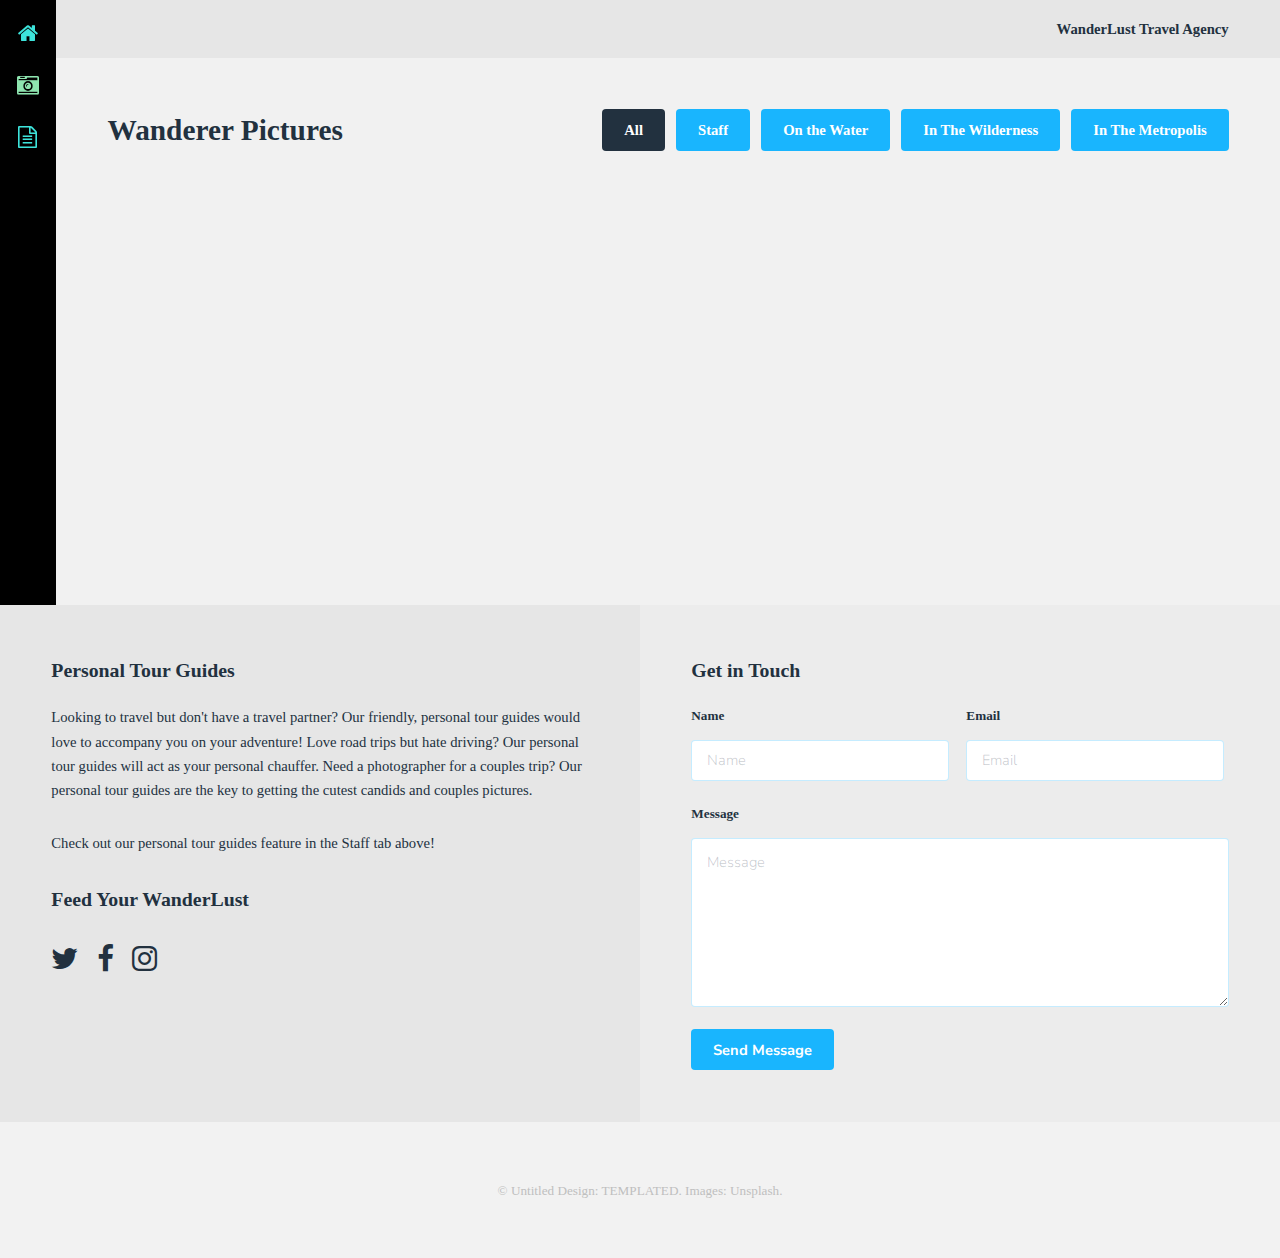
==== gallery.html @ 322f4b04 "Add files via upload" ====
<!DOCTYPE HTML>

<html>
	<head>
		<title>Gallery</title>
		<meta charset="utf-8" />
		<meta name="viewport" content="width=device-width, initial-scale=1" />
		<link rel="stylesheet" href="assets/css/main.css" />
	</head>
	<body>
		<div class="page-wrap">

			<!-- Nav -->
				<nav id="nav">
					<ul>
						<li><a href="index.html"><span class="icon fa-home"></span></a></li>
						<li><a href="gallery.html" class="active"><span class="icon fa-camera-retro"></span></a></li>
						<li><a href="generic.html"><span class="icon fa-file-text-o"></span></a></li>
					</ul>
				</nav>

			<!-- Main -->
				<section id="main">

					<!-- Header -->
						<header id="header">
							<div>WanderLust Travel Agency </div>
						</header>

					<!-- Gallery -->
						<section id="galleries">

							<!-- Photo Galleries -->
								<div class="gallery">

									<!-- Filters -->
										<header>
											<h1>Wanderer Pictures</h1>
											<ul class="tabs">
												
								
												<li><a href="#" data-tag="all" class="button active">All</a></li>
												<li><a href="#" data-tag="staff" class = "button"> Staff </a></li>
												<li><a href="#" data-tag="water" class="button">On the Water</a></li>
												<li><a href="#" data-tag="wild" class="button">In The Wilderness</a></li>
												<li><a href="#" data-tag="city" class="button">In The Metropolis</a></li>
												
											
											</ul>
										</header>

										<div class="content">
											<div class = "row">


												<div class="media all staff column">
													<a href="images/fulls/01.jpg"><img src="images/thumbs/01.jpg" alt="" title="Collin White, a personal tour guide" /></a>
												</div>
												<div class="media all city column">
													<a href="images/fulls/05.jpg"><img src="images/thumbs/05.jpg" alt="" title="Red Temple, Southeast Asia" /></a>
												</div>
												<div class="media all staff column">
													<a href="images/fulls/09.jpg"><img src="images/thumbs/09.jpg" alt="" title="Lawrence Grier, a personal tour guide" /></a>
												</div>
												<div class="media all column">
													<a href="images/fulls/02.jpg"><img src="images/thumbs/02.jpg" alt="" title="Selene, a WanderLust customer. PC: Sebastian Banks" /></a>
												</div>
												<div class="media all city column">
													<a href="images/fulls/06.jpg"><img src="images/thumbs/06.jpg" alt="" title="Tyler, a WanderLust customer. PC: Layla Fairfield" /></a>
												</div>
												<div class="media all staff column">
													<a href="images/fulls/10.jpg"><img src="images/thumbs/10.jpg" alt="" title="Rebecca Price, a personal tour guide" /></a>
												</div>
												<div class="media all staff column">
													<a href="images/fulls/03.jpg"><img src="images/thumbs/03.jpg" alt="" title="Sebastian Banks, a personal tour guide" /></a>
												</div>
												<div class="media all wild column">
													<a href="images/fulls/07.jpg"><img src="images/thumbs/07.jpg" alt="" title="Machu Pichu, Peru" /></a>
												</div>
												<div class="media all staff column">
													<a href="images/fulls/11.jpg"><img src="images/thumbs/11.jpg" alt="" title="Layla Fairfield, a personal tour guide" /></a>
												</div>
												<div class="media all staff column">
													<a href="images/fulls/04.jpg"><img src="images/thumbs/04.jpg" alt="" title="West Langston, a personal tour guide" /></a>
												</div>
												<div class="media all water column">
													<a href="images/fulls/55.jpg"><img src="images/thumbs/55.jpg" alt="" title="Ruby Beach, WA" /></a>
												</div>
										


											
												<div class="media all city column" >
													<a href="images/fulls/08.jpg"><img src="images/thumbs/08.jpg" alt="" title="Langley Church, Paris" /></a>
												</div>
												<div class="media all staff">
													<a href="images/fulls/12.jpg"><img src="images/thumbs/12.jpg" alt="" title="Alice Lin, a personal tour guide" /></a>
												</div>
												<div class="media all staff column">
													<a href="images/fulls/13.jpg"><img src="images/thumbs/13.jpg" alt="" title="Lynn Anderson, a personal tour guide" /></a>
												</div>
												<div class="media all wild">
													<a href="images/fulls/14.jpg"><img src="images/thumbs/14.jpg" alt="" title="Camping at Orlisso Beach" /></a>
												</div>
												<div class="media all wild column">
													<a href="images/fulls/15.jpg"><img src="images/thumbs/15.jpg" alt="" title="Camping under the stars at Selka Beach" /></a>
												</div>
												<div class="media all wild">
													<a href="images/fulls/16.jpg"><img src="images/thumbs/16.jpg" alt="" title="WanderLust travelers at Fort Farley" /></a>
												</div>
												<div class="media all wild">
														<a href="images/fulls/17.jpg"><img src="images/thumbs/17.jpg" alt="" title="Camping at Stevens Park" /></a>
												</div>
												<div class="media all wild">
														<a href="images/fulls/18.jpg"><img src="images/thumbs/18.jpg" alt="" title="WanderLust customer on Mt. Baker, PC: Sebastian Banks" /></a>
												</div>
												<div class="media all wild">
														<a href="images/fulls/19.jpg"><img src="images/thumbs/19.jpg" alt="" title="WanderLust customer hiking at Lawrence Park, PC: Lynn Anderson" /></a>
												</div>
												<div class="media all wild">
														<a href="images/fulls/20.jpg"><img src="images/thumbs/20.jpg" alt="" title="Elliot, WanderLust customer hiking at Pichu Point, PC: Collin White" /></a>
												</div>
										


					 
												<div class="media all wild">
														<a href="images/fulls/21.jpg"><img src="images/thumbs/21.jpg" alt="" title="Arleto Park, Colorado" /></a>
												</div>
												<div class="media all wild">
														<a href="images/fulls/22.jpg"><img src="images/thumbs/22.jpg" alt="" title="Collette, WanderLust customer at Mt Pelett, PC: Lawrence Grier" /></a>
												</div>
												<div class="media all wild">
														<a href="images/fulls/23.jpg"><img src="images/thumbs/23.jpg" alt="" title="WanderLust customer at Eagle Point, PC: Rebecca Price" /></a>
												</div>
												<div class="media all wild">
														<a href="images/fulls/24.jpg"><img src="images/thumbs/24.jpg" alt="" title="Caden, WanderLust customer, at Eugeo Lake, PC: Alice Lin" /></a>
												</div>
												<div class="media all wild column">
														<a href="images/fulls/25.jpg"><img src="images/thumbs/25.jpg" alt="" title="The Bensons, WanderLust couple, at Liston Pt, PC: Alice Lin" /></a>
												</div>
												<div class="media all wild">
														<a href="images/fulls/26.jpg"><img src="images/thumbs/26.jpg" alt="" title="Parrington Park" /></a>
												</div>
												<div class="media all wild">
														<a href="images/fulls/27.jpg"><img src="images/thumbs/27.jpg" alt="" title="The Carys, WanderLust couple, at Poco Point, PC: Lynn Anderson" /></a>
												</div>
												<div class="media all wild column">
														<a href="images/fulls/28.jpg"><img src="images/thumbs/28.jpg" alt="" title="The Peraltas, WanderLust couple, at Eagle Rock, PC: West Langston" /></a>
												</div>
												<div class="media all wild">
														<a href="images/fulls/29.jpg"><img src="images/thumbs/29.jpg" alt="" title="The Branches, WanderLust couple, summitting Mt. Selma, PC: West Langston" /></a>
												</div>
												<div class="media all water">
														<a href="images/fulls/30.jpg"><img src="images/thumbs/30.jpg" alt="" title="Varys Lake" /></a>
												</div>
											


										
												<div class="media all water column">
														<a href="images/fulls/31.jpg"><img src="images/thumbs/31.jpg" alt="" title="WanderLust customer, at Brier Lake, PC: Lawrence Grier" /></a>
												</div>
												<div class="media all water">
														<a href="images/fulls/32.jpg"><img src="images/thumbs/32.jpg" alt="" title="Nolan, WanderLust customer, at Klaris River, PC: Alice Lin" /></a>
												</div>
												<div class="media all water">
														<a href="images/fulls/33.jpg"><img src="images/thumbs/33.jpg" alt="" title="Kapitan Falls" /></a>
												</div>
												<div class="media all water">
														<a href="images/fulls/34.jpg"><img src="images/thumbs/34.jpg" alt="" title="WanderLust customer kayaking on Lake Gillis, PC: Rebecca Price" /></a>
												</div>
												<div class="media all water">
														<a href="images/fulls/35.jpg"><img src="images/thumbs/35.jpg" alt="" title="WanderLust family kayaking on Aincrad Lake, PC: Lawrence Grier" /></a>
												</div>
												<div class="media all water">
														<a href="images/fulls/36.jpg"><img src="images/thumbs/36.jpg" alt="" title="The Boikos kayaking on Lake Carlton, PC: Collin White" /></a>
												</div>
												<div class="media all water">
														<a href="images/fulls/39.jpg"><img src="images/thumbs/39.jpg" alt="" title="Lake Valoria" /></a>
												</div>
												<div class="media all water wild">
														<a href="images/fulls/40.jpg"><img src="images/thumbs/40.jpg" alt="" title="Olympus Forest" /></a>
												</div>
												<div class="media all water wild">
														<a href="images/fulls/41.jpg"><img src="images/thumbs/41.jpg" alt="" title="Plinto Lake" /></a>
												</div>
												<div class="media all wild">
														<a href="images/fulls/42.jpg"><img src="images/thumbs/42.jpg" alt="" title="Arliss Mountain Range" /></a>
												</div>
												<div class="media all wild">
														<a href="images/fulls/43.jpg"><img src="images/thumbs/43.jpg" alt="" title="Jupiter Park" /></a>
												</div>
										

												
										
												<div class="media all city">
														<a href="images/fulls/44.jfif"><img src="images/thumbs/44.jfif" alt="" title="Chicago Bean" /></a>
												</div>
												<div class="media all city">
														<a href="images/fulls/45.jpg"><img src="images/thumbs/45.jpg" alt="" title="Monto, Wisconsin" /></a>
												</div>
												<div class="media all city">
														<a href="images/fulls/47.jpg"><img src="images/thumbs/47.jpg" alt="" title="Space Needle, Seattle" /></a>
												</div>
												<div class="media all city">
														<a href="images/fulls/48.jpg"><img src="images/thumbs/48.jpg" alt="" title="Tom's Bistro" /></a>
												</div>
												<div class="media all city">
														<a href="images/fulls/49.jpg"><img src="images/thumbs/49.jpg" alt="" title="Bliss Bleu Ristorante" /></a>
												</div>
												<div class="media all city">
														<a href="images/fulls/50.jpg"><img src="images/thumbs/50.jpg" alt="" title="Club Deja" /></a>
												</div>
												<div class="media all city">
														<a href="images/fulls/46.jpg"><img src="images/thumbs/46.jpg" alt="" title="WuHan" /></a>
												</div>
												<div class="media all city">
														<a href="images/fulls/51.jpg"><img src="images/thumbs/51.jpg" alt="" title="EDC, Las Vegas" /></a>
												</div>
												<div class="media all city">
														<a href="images/fulls/52.jpg"><img src="images/thumbs/52.jpg" alt="" title="Paradiso, WA" /></a>
												</div>
												<div class="media all city">
														<a href="images/fulls/54.jpg"><img src="images/thumbs/54.jpg" alt="" title="Paradiso" /></a>
												</div>
												<div class="media all city">
														<a href="images/fulls/53.jpg"><img src="images/thumbs/53.jpg" alt="" title="Paradiso" /></a>
												</div>
												
									
											</div>
										</div>

										</div>
								</div>
						</section>

					<!-- Contact -->
						<section id="contact">
							<!-- Social -->
								<div class="social columnx">
									<h3>Personal Tour Guides</h3>
									<p>Looking to travel but don't have a travel partner? Our friendly, personal tour guides would love to accompany you on your adventure! Love road trips but hate driving? Our personal tour guides will act as your personal chauffer. Need a photographer for a couples trip? Our personal tour guides are the key to getting the cutest candids and couples pictures.  </p>
									<p>Check out our personal tour guides feature in the Staff tab above!</p>
									<h3>Feed Your WanderLust</h3>
									<ul class="icons">
										<li><a href="#" class="icon fa-twitter"><span class="label">Twitter</span></a></li>
										<li><a href="#" class="icon fa-facebook"><span class="label">Facebook</span></a></li>
										<li><a href="#" class="icon fa-instagram"><span class="label">Instagram</span></a></li>
									</ul>
								</div>

							<!-- Form -->
								<div class="columnx">
									<h3>Get in Touch</h3>
									<form action="#" method="post">
										<div class="field half first">
											<label for="name">Name</label>
											<input name="name" id="name" type="text" placeholder="Name">
										</div>
										<div class="field half">
											<label for="email">Email</label>
											<input name="email" id="email" type="email" placeholder="Email">
										</div>
										<div class="field">
											<label for="message">Message</label>
											<textarea name="message" id="message" rows="6" placeholder="Message"></textarea>
										</div>
										<ul class="actions">
											<li><input value="Send Message" class="button" type="submit"></li>
										</ul>
									</form>
								</div>

						</section>

					<!-- Footer -->
						<footer id="footer">
							<div class="copyright">
								&copy; Untitled Design: <a href="https://templated.co/">TEMPLATED</a>. Images: <a href="https://unsplash.com/">Unsplash</a>.
							</div>
						</footer>
				</section>
		</div>

		<!-- Scripts -->
			<script src="assets/js/jquery.min.js"></script>
			<script src="assets/js/jquery.poptrox.min.js"></script>
			<script src="assets/js/jquery.scrolly.min.js"></script>
			<script src="assets/js/skel.min.js"></script>
			<script src="assets/js/util.js"></script>
			<script src="assets/js/main.js"></script>

	</body>
</html>
---- assets/css/main.css ----
@import url(font-awesome.min.css);
@import url("https://fonts.googleapis.com/css?family=Nunito+Sans:300,400,600");

/*
	Snapshot by TEMPLATED
	templated.co @templatedco
	Released for free under the Creative Commons Attribution 3.0 license (templated.co/license)
*/

/* Reset */

.wander {
	font-family: initial;
	font-style:oblique;
	color:rgb(114, 211, 218);
}
.lust {
	font-family:initial;
	font-style:oblique;
	color: rgb(245, 179, 231);
}

	html, body, div, span, applet, object, iframe, h1, h2, h3, h5, h6, p, blockquote, pre, a, abbr, acronym, address, big, cite, code, del, dfn, em, img, ins, kbd, q, s, samp, small, strike, strong, sub, sup, tt, var, b, u, i, center, dl, dt, dd, ol, ul, li, fieldset, form, label, legend, table, caption, tbody, tfoot, thead, tr, th, td, article, aside, canvas, details, embed, figure, figcaption, footer, header, hgroup, menu, nav, output, ruby, section, summary, time, mark, audio, video {
		margin: 0;
		padding: 0;
		border: 0;
		font-size: 100%;
		font-family: Cambria;
		vertical-align: baseline;
	}

	article, aside, details, figcaption, figure, footer, header, hgroup, menu, nav, section {
		display: block;
	}

	body {
		line-height: 1;
	}

	ol, ul {
		list-style: none;
	}

	blockquote, q {
		quotes: none;
	}

	blockquote:before, blockquote:after, q:before, q:after {
		content: '';
		content: none;
	}

	table {
		border-collapse: collapse;
		border-spacing: 0;
	}

	body {
		-webkit-text-size-adjust: none;
	}

/* Box Model */

	*, *:before, *:after {
		-moz-box-sizing: border-box;
		-webkit-box-sizing: border-box;
		box-sizing: border-box;
	}

/* Basic */

	@-ms-viewport {
		width: device-width;
	}

	body {
		-ms-overflow-style: scrollbar;
	}

	@media screen and (max-width: 480px) {

		html, body {
			min-width: 320px;
		}

	}

	body {
		background: #fff;
	}

		body.is-loading *, body.is-loading *:before, body.is-loading *:after {
			-moz-animation: none !important;
			-webkit-animation: none !important;
			-ms-animation: none !important;
			animation: none !important;
			-moz-transition: none !important;
			-webkit-transition: none !important;
			-ms-transition: none !important;
			transition: none !important;
		}

/* Type */

	body {
		background-color: #fff;
		color: #22313F;
	}

	body, input, select, textarea {
		font-family: "Nunito Sans", Arial, Helvetica, sans-serif;
		font-size: 13pt;
		font-weight: 300;
		line-height: 1.65;
	}

		@media screen and (max-width: 1680px) {

			body, input, select, textarea {
				font-size: 11pt;
			}

		}

		@media screen and (max-width: 1280px) {

			body, input, select, textarea {
				font-size: 11pt;
			}

		}

		@media screen and (max-width: 980px) {

			body, input, select, textarea {
				font-size: 11pt;
			}

		}

		@media screen and (max-width: 736px) {

			body, input, select, textarea {
				font-size: 12pt;
			}

		}

		@media screen and (max-width: 480px) {

			body, input, select, textarea {
				font-size: 12pt;
			}

		}

	a {
		text-decoration: underline;
		color: #19B5FE;
	}

		a:hover {
			text-decoration: none;
			color: #019be3;
		}

	strong, b {
		font-weight: 700;
	}

	em, i {
		font-style: italic;
	}

	p {
		margin: 0 0 2em 0;
	}

	h1, h2, h3, h5, h6 {
		font-weight: 700;
		line-height: 1.5;
		margin: 0 0 1em 0;
	}

		h1 a, h2 a, h3 a, a, h5 a, h6 a {
			color: inherit;
			text-decoration: none;
		}

	h1 {
		font-size: 2em;
	}

		@media screen and (max-width: 480px) {

			h1 {
				font-size: 1.5em;
			}

		}

	h2 {
		font-size: 1.75em;
	}

		@media screen and (max-width: 480px) {

			h2 {
				font-size: 1.4em;
			}

		}

	h3 {
		font-size: 1.35em;
	}

	h4 {
		font-size: 1.7em;
		font-family: initial;
		color: pink;
		font-style: italic;
	}

	h5 {
		font-size: 0.9em;
	}

	h6 {
		font-size: 0.7em;
	}

	sub {
		font-size: 0.8em;
		position: relative;
		top: 0.5em;
	}

	sup {
		font-size: 0.8em;
		position: relative;
		top: -0.5em;
	}

	blockquote {
		border-left: solid 4px;
		font-style: italic;
		margin: 0 0 2em 0;
		padding: 0.5em 0 0.5em 2em;
	}

	code {
		border-radius: 4px;
		border: solid 1px;
		font-family: "Courier New", monospace;
		font-size: 0.9em;
		margin: 0 0.25em;
		padding: 0.25em 0.65em;
	}

	pre {
		-webkit-overflow-scrolling: touch;
		font-family: "Courier New", monospace;
		font-size: 0.9em;
		margin: 0 0 2em 0;
	}

		pre code {
			display: block;
			line-height: 1.75;
			padding: 1em 1.5em;
			overflow-x: auto;
		}

	hr {
		border: 0;
		border-bottom: solid 1px;
		margin: 2em 0;
	}

		hr.major {
			margin: 3em 0;
		}

	.align-left {
		text-align: left;
	}

	.align-center {
		text-align: center;
	}

	.align-right {
		text-align: right;
	}

/* Box */

	.box {
		border-radius: 4px;
		border: solid 1px rgba(144, 144, 144, 0.25);
		margin-bottom: 2em;
		padding: 1.5em;
	}

		.box > :last-child,
		.box > :last-child > :last-child,
		.box > :last-child > :last-child > :last-child {
			margin-bottom: 0;
		}

		.box.alt {
			border: 0;
			border-radius: 0;
			padding: 0;
		}

/* Button */

	input[type="submit"],
	input[type="reset"],
	input[type="button"],
	button,
	.button {
		-moz-appearance: none;
		-webkit-appearance: none;
		-ms-appearance: none;
		appearance: none;
		-moz-transition: background-color 0.2s ease-in-out, color 0.2s ease-in-out;
		-webkit-transition: background-color 0.2s ease-in-out, color 0.2s ease-in-out;
		-ms-transition: background-color 0.2s ease-in-out, color 0.2s ease-in-out;
		transition: background-color 0.2s ease-in-out, color 0.2s ease-in-out;
		background: #19B5FE;
		color: #FFF;
		border-radius: 4px;
		border: 0;
		cursor: pointer;
		display: inline-block;
		font-weight: 700;
		height: 2.85em;
		line-height: 2.95em;
		padding: 0 1.5em;
		text-align: center;
		text-decoration: none;
		white-space: nowrap;
	}

		input[type="submit"].active,
		input[type="reset"].active,
		input[type="button"].active,
		button.active,
		.button.active {
			color: #FFF;
			background: #22313F;
		}

			input[type="submit"].active:hover,
			input[type="reset"].active:hover,
			input[type="button"].active:hover,
			button.active:hover,
			.button.active:hover {
				color: #FFF;
				background: #22313F;
			}

		input[type="submit"]:hover,
		input[type="reset"]:hover,
		input[type="button"]:hover,
		button:hover,
		.button:hover {
			color: #FFF;
			background: #019be3;
		}

		input[type="submit"].alt,
		input[type="reset"].alt,
		input[type="button"].alt,
		button.alt,
		.button.alt {
			background: none;
			box-shadow: 0 0 0 2px rgba(144, 144, 144, 0.25);
		}

			input[type="submit"].alt:hover,
			input[type="reset"].alt:hover,
			input[type="button"].alt:hover,
			button.alt:hover,
			.button.alt:hover {
				background: rgba(144, 144, 144, 0.075);
				box-shadow: 0 0 0 2px rgba(144, 144, 144, 0.25);
			}

		input[type="submit"].icon,
		input[type="reset"].icon,
		input[type="button"].icon,
		button.icon,
		.button.icon {
			padding-left: 1.35em;
		}

			input[type="submit"].icon:before,
			input[type="reset"].icon:before,
			input[type="button"].icon:before,
			button.icon:before,
			.button.icon:before {
				margin-right: 0.5em;
			}

		input[type="submit"].fit,
		input[type="reset"].fit,
		input[type="button"].fit,
		button.fit,
		.button.fit {
			display: block;
			margin: 0 0 1em 0;
			width: 100%;
		}

		input[type="submit"].small,
		input[type="reset"].small,
		input[type="button"].small,
		button.small,
		.button.small {
			font-size: 0.8em;
		}

		input[type="submit"].big,
		input[type="reset"].big,
		input[type="button"].big,
		button.big,
		.button.big {
			font-size: 1.35em;
			padding: 0 2em;
		}

		input[type="submit"].disabled, input[type="submit"]:disabled,
		input[type="reset"].disabled,
		input[type="reset"]:disabled,
		input[type="button"].disabled,
		input[type="button"]:disabled,
		button.disabled,
		button:disabled,
		.button.disabled,
		.button:disabled {
			-moz-pointer-events: none;
			-webkit-pointer-events: none;
			-ms-pointer-events: none;
			pointer-events: none;
			opacity: 0.25;
		}

		@media screen and (max-width: 480px) {

			input[type="submit"],
			input[type="reset"],
			input[type="button"],
			button,
			.button {
				padding: 0;
			}

		}

/* Contact */

	#contact {
		display: -ms-flexbox;
		-ms-flex-pack: justify;
		display: -moz-flex;
		display: -webkit-flex;
		display: -ms-flex;
		display: flex;
		-moz-flex-wrap: wrap;
		-webkit-flex-wrap: wrap;
		-ms-flex-wrap: wrap;
		flex-wrap: wrap;
		-moz-justify-content: space-between;
		-webkit-justify-content: space-between;
		-ms-justify-content: space-between;
		justify-content: space-between;
		background: #ececec;
	}

		#contact form {
			margin: 0;
		}

		#contact .icons {
			margin-bottom: 1em;
		}

		#contact .columnx {
			padding: 3.5em 0 1.5em 0;
			padding-left: 3.5em;
			padding-right: 3.5em;
			width: 50%;
		}

			#contact .columnx.social {
				background: #e6e6e6;
			}

			@media screen and (max-width: 980px) {

				#contact .columnx {
					padding: 2em 0 0.1em 0;
					padding-left: 2em;
					padding-right: 2em;
				}

			}

			@media screen and (max-width: 736px) {

				#contact .columnx {
					width: 100%;
				}

			}

			@media screen and (max-width: 480px) {

				#contact .columnx {
					padding: 1em 0 0.1em 0;
					padding-left: 1em;
					padding-right: 1em;
				}

			}

/* Form */

	form {
		margin: 0 0 2em 0;
	}

		form .field {
			margin-bottom: 1.5em;
		}

			form .field.half {
				display: inline-block;
				width: 48%;
			}

				form .field.half.first {
					margin-right: 2.5%;
				}

		@media screen and (max-width: 980px) {

			form .field.half {
				display: block;
				width: 100%;
			}

				form .field.half.first {
					margin-right: 0;
				}

		}

	label {
		display: block;
		font-size: 0.9em;
		font-weight: 700;
		margin: 0 0 1em 0;
	}

	input[type="text"],
	input[type="password"],
	input[type="email"],
	select,
	textarea {
		-moz-appearance: none;
		-webkit-appearance: none;
		-ms-appearance: none;
		appearance: none;
		border-radius: 4px;
		border: solid 1px rgba(25, 181, 254, 0.25);
		color: inherit;
		display: block;
		outline: 0;
		padding: 0 1em;
		text-decoration: none;
		width: 100%;
	}

		input[type="text"]:invalid,
		input[type="password"]:invalid,
		input[type="email"]:invalid,
		select:invalid,
		textarea:invalid {
			box-shadow: none;
		}

		input[type="text"]:active, input[type="text"]:focus,
		input[type="password"]:active,
		input[type="password"]:focus,
		input[type="email"]:active,
		input[type="email"]:focus,
		select:active,
		select:focus,
		textarea:active,
		textarea:focus {
			border: solid 1px #19B5FE;
		}

	.select-wrapper {
		text-decoration: none;
		display: block;
		position: relative;
	}

		.select-wrapper:before {
			-moz-osx-font-smoothing: grayscale;
			-webkit-font-smoothing: antialiased;
			font-family: FontAwesome;
			font-style: normal;
			font-weight: normal;
			text-transform: none !important;
		}

		.select-wrapper:before {
			content: '\f078';
			display: block;
			height: 2.75em;
			line-height: 2.75em;
			pointer-events: none;
			position: absolute;
			right: 0;
			text-align: center;
			top: 0;
			width: 2.75em;
		}

		.select-wrapper select::-ms-expand {
			display: none;
		}

	input[type="text"],
	input[type="password"],
	input[type="email"],
	select {
		height: 2.75em;
	}

	textarea {
		padding: 0.75em 1em;
	}

	input[type="checkbox"],
	input[type="radio"] {
		-moz-appearance: none;
		-webkit-appearance: none;
		-ms-appearance: none;
		appearance: none;
		display: block;
		float: left;
		margin-right: -2em;
		opacity: 0;
		width: 1em;
		z-index: -1;
	}

		input[type="checkbox"] + label,
		input[type="radio"] + label {
			text-decoration: none;
			cursor: pointer;
			display: inline-block;
			font-size: 1em;
			font-weight: 300;
			padding-left: 2.4em;
			padding-right: 0.75em;
			position: relative;
		}

			input[type="checkbox"] + label:before,
			input[type="radio"] + label:before {
				-moz-osx-font-smoothing: grayscale;
				-webkit-font-smoothing: antialiased;
				font-family: FontAwesome;
				font-style: normal;
				font-weight: normal;
				text-transform: none !important;
			}

			input[type="checkbox"] + label:before,
			input[type="radio"] + label:before {
				border-radius: 4px;
				border: solid 1px;
				content: '';
				display: inline-block;
				height: 1.65em;
				left: 0;
				line-height: 1.58125em;
				position: absolute;
				text-align: center;
				top: 0;
				width: 1.65em;
			}

		input[type="checkbox"]:checked + label:before,
		input[type="radio"]:checked + label:before {
			content: '\f00c';
		}

	input[type="checkbox"] + label:before {
		border-radius: 4px;
	}

	input[type="radio"] + label:before {
		border-radius: 100%;
	}

	::-webkit-input-placeholder {
		opacity: 1.0;
		color: rgba(34, 49, 63, 0.25);
	}

	:-moz-placeholder {
		opacity: 1.0;
		color: rgba(34, 49, 63, 0.25);
	}

	::-moz-placeholder {
		opacity: 1.0;
		color: rgba(34, 49, 63, 0.25);
	}

	:-ms-input-placeholder {
		opacity: 1.0;
		color: rgba(34, 49, 63, 0.25);
	}

	.formerize-placeholder {
		opacity: 1.0;
		color: rgba(34, 49, 63, 0.25);
	}

/* Gallery */

	@-moz-keyframes gallery {
		100% {
			opacity: 1;		}
	}

	@-webkit-keyframes gallery {
		100% {
			opacity: 1;		}
	}

	@-ms-keyframes gallery {
		100% {
			opacity: 1;		}
	}

	@keyframes gallery {
		100% {
			opacity: 1;		}
	}

	.gallery {
		padding: 3.5em;
		position: relative;
		overflow: hidden;
		min-height: 37em;
	}

		@media screen and (max-width: 980px) {

			.gallery {
				padding: 2em;
				min-height: 20em;
			}

				.gallery header h2 {
					margin-bottom: 1em;
				}

		}

		@media screen and (max-width: 480px) {

			.gallery {
				padding: 1em;
			}

		}

		.gallery header {
			display: -ms-flexbox;
			-ms-flex-pack: justify;
			display: -moz-flex;
			display: -webkit-flex;
			display: -ms-flex;
			display: flex;
			-moz-flex-wrap: wrap;
			-webkit-flex-wrap: wrap;
			-ms-flex-wrap: wrap;
			flex-wrap: wrap;
			-moz-justify-content: space-between;
			-webkit-justify-content: space-between;
			-ms-justify-content: space-between;
			justify-content: space-between;
		}

			.gallery header.special {
				-moz-justify-content: center;
				-webkit-justify-content: center;
				-ms-justify-content: center;
				justify-content: center;
			}

			@media screen and (max-width: 736px) {

				.gallery header {
					display: block;
				}

			}

			@media screen and (max-width: 480px) {

				.gallery header h2 {
					margin-bottom: .5em;
				}

			}

		.gallery footer {
			text-align: center;
			margin-top: 4em;
		}

		.gallery .content {
			display: -ms-flexbox;
			display: -moz-flex;
			display: -webkit-flex;
			display: -ms-flex;
			display: flex;
			-moz-flex-wrap: wrap;
			-webkit-flex-wrap: wrap;
			-ms-flex-wrap: wrap;
			flex-wrap: wrap;
			-moz-justify-content: -moz-flex-start;
			-webkit-justify-content: -webkit-flex-start;
			-ms-justify-content: -ms-flex-start;
			justify-content: flex-start;
		}

			.gallery .content .media {
				-moz-animation: gallery 0.75s ease-out 0.4s forwards;
				-webkit-animation: gallery 0.75s ease-out 0.4s forwards;
				-ms-animation: gallery 0.75s ease-out 0.4s forwards;
				animation: gallery 0.75s ease-out 0.4s forwards;
				margin-bottom: 0;
				overflow: hidden;
				opacity: 0;
				position: relative;
				width: 25%;
			}

				.gallery .content .media a {
					display: block;
				}

				.gallery .content .media img {
					-moz-transition: -moz-transform 0.2s ease-in-out;
					-webkit-transition: -webkit-transform 0.2s ease-in-out;
					-ms-transition: -ms-transform 0.2s ease-in-out;
					transition: transform 0.2s ease-in-out;
					max-width: 100%;
					height: auto;
					vertical-align: middle;
				}

				.gallery .content .media:hover img {
					-moz-transform: scale(1.075);
					-webkit-transform: scale(1.075);
					-ms-transform: scale(1.075);
					transform: scale(1.075);
				}

				@media screen and (max-width: 736px) {

					.gallery .content .media {
						width: 50%;
					}

				}

				@media screen and (max-width: 480px) {

					.gallery .content .media {
						width: 100%;
					}

				}

/* Icon */

	.icon {
		text-decoration: none;
		border-bottom: none;
		position: relative;
	}

		.icon:before {
			-moz-osx-font-smoothing: grayscale;
			-webkit-font-smoothing: antialiased;
			font-family: FontAwesome;
			font-style: normal;
			font-weight: normal;
			text-transform: none !important;
		}

		.icon > .label {
			display: none;
		}

/* Image */

	.image {
		border: 0;
		display: inline-block;
		position: relative;
		width: 100px;
		height:100px;
	}

		.image img {
			display: block;
		}

		.image.left, .image.right {
			max-width: 40%;
		}

			.image.left img, .image.right img {
				width: 100%;
			}

			@media screen and (max-width: 480px) {

				.image.left, .image.right {
					max-width: 100%;
					width: 100%;
				}

			}

		.image.left {
			float: left;
			margin: 0 1.5em 1em 0;
			top: 0.25em;
		}

			@media screen and (max-width: 480px) {

				.image.left {
					float: none;
					margin: 0 0 1em 0;
				}

			}

		.image.right {
			float: right;
			margin: 0 0 1em 1.5em;
			top: 0.25em;
		}

			@media screen and (max-width: 480px) {

				.image.right {
					float: none;
					margin: 0 0 1em 0;
				}

			}

		.image.fit {
			display: block;
			margin: 0 0 2em 0;
			width: 100%;
		}

			.image.fit img {
				width: 100%;
			}

		.image.special {
			border: solid 1px rgba(144, 144, 144, 0.25);
			padding: 1em;
		}

		.image.main {
			display: block;
			margin: 0 0 3em 0;
			width: 100%;
		}

			.image.main img {
				width: 100%;
			}

/* List */

	ol {
		list-style: decimal;
		margin: 0 0 2em 0;
		padding-left: 1.25em;
	}

		ol li {
			padding-left: 0.25em;
		}

	ul {
		list-style: disc;
		margin: 0 0 2em 0;
		padding-left: 1em;
	}

		ul li {
			padding-left: 0.5em;
		}

		ul.alt {
			list-style: none;
			padding-left: 0;
		}

			ul.alt li {
				border-top: solid 1px;
				padding: 0.5em 0;
			}

				ul.alt li:first-child {
					border-top: 0;
					padding-top: 0;
				}

		ul.tabs {
			list-style: none;
			padding-left: 0;
		}

			ul.tabs li {
				display: inline-block;
			}

				ul.tabs li:first-child {
					padding: 0;
				}

				@media screen and (max-width: 736px) {

					ul.tabs li {
						display: block;
						margin: 0 0 .25em 0;
						padding: 0;
					}

						ul.tabs li .button {
							width: 100%;
						}

				}

			@media screen and (max-width: 480px) {

				ul.tabs {
					margin-bottom: 1em;
				}

			}

		ul.icons {
			cursor: default;
			list-style: none;
			padding-left: 0;
		}

			ul.icons li {
				display: inline-block;
				padding: 0 1em 0 0;
			}

				ul.icons li:last-child {
					padding-right: 0;
				}

				ul.icons li .icon:before {
					font-size: 2em;
				}

		ul.actions {
			cursor: default;
			list-style: none;
			padding-left: 0;
		}

			ul.actions li {
				display: inline-block;
				padding: 0 1em 0 0;
				vertical-align: middle;
			}

				ul.actions li:last-child {
					padding-right: 0;
				}

			ul.actions.small li {
				padding: 0 0.5em 0 0;
			}

			ul.actions.vertical li {
				display: block;
				padding: 1em 0 0 0;
			}

				ul.actions.vertical li:first-child {
					padding-top: 0;
				}

				ul.actions.vertical li > * {
					margin-bottom: 0;
				}

			ul.actions.vertical.small li {
				padding: 0.5em 0 0 0;
			}

				ul.actions.vertical.small li:first-child {
					padding-top: 0;
				}

			ul.actions.fit {
				display: table;
				margin-left: -1em;
				padding: 0;
				table-layout: fixed;
				width: calc(100% + 1em);
			}

				ul.actions.fit li {
					display: table-cell;
					padding: 0 0 0 1em;
				}

					ul.actions.fit li > * {
						margin-bottom: 0;
					}

				ul.actions.fit.small {
					margin-left: -0.5em;
					width: calc(100% + 0.5em);
				}

					ul.actions.fit.small li {
						padding: 0 0 0 0.5em;
					}

			@media screen and (max-width: 480px) {

				ul.actions {
					margin: 0 0 2em 0;
				}

					ul.actions li {
						padding: 1em 0 0 0;
						display: block;
						text-align: center;
						width: 100%;
					}

						ul.actions li:first-child {
							padding-top: 0;
						}

						ul.actions li > * {
							width: 100%;
							margin: 0 !important;
						}

							ul.actions li > *.icon:before {
								margin-left: -2em;
							}

					ul.actions.small li {
						padding: 0.5em 0 0 0;
					}

						ul.actions.small li:first-child {
							padding-top: 0;
						}

			}

	dl {
		margin: 0 0 2em 0;
	}

		dl dt {
			display: block;
			font-weight: 700;
			margin: 0 0 1em 0;
		}

		dl dd {
			margin-left: 2em;
		}

/* Section/Article */

	section.special, article.special {
		text-align: center;
	}

	section .inner, article .inner {
		padding: 3.5em 0 1.5em 0;
		padding-left: 3.5em;
		padding-right: 3.5em;
	}

		@media screen and (max-width: 980px) {

			section .inner, article .inner {
				padding: 2em 0 0.1em 0;
				padding-right: 2em;
				padding-left: 2em;
			}

		}

		@media screen and (max-width: 480px) {

			section .inner, article .inner {
				padding: 1em 0 0.1em 0;
				padding-right: 1em;
				padding-left: 1em;
			}

		}

	section .columns, article .columns {
		display: -ms-flexbox;
		display: -moz-flex;
		display: -webkit-flex;
		display: -ms-flex;
		display: flex;
		-moz-flex-wrap: wrap;
		-webkit-flex-wrap: wrap;
		-ms-flex-wrap: wrap;
		flex-wrap: wrap;
		-moz-justify-content: space-between;
		-webkit-justify-content: space-between;
		-ms-justify-content: space-between;
		justify-content: space-between;
	}

		section .columns.double .columnx, article .columns.double .columnx {
			width: 48%;
		}

			@media screen and (max-width: 980px) {

				section .columns.double .columnx, article .columns.double .columnx {
					width: 100%;
				}

			}

	header p {
		position: relative;
		margin: 0 0 1.5em 0;
	}

	header h2 + p {
		font-size: 1.25em;
		margin-top: -1em;
	}

	header h3 + p {
		font-size: 1.1em;
		margin-top: -0.8em;
	}

	header h4 + p,
	header h5 + p,
	header h6 + p {
		font-size: 0.9em;
		margin-top: -0.6em;
	}

/* Table */

	.table-wrapper {
		-webkit-overflow-scrolling: touch;
		overflow-x: auto;
	}

	table {
		margin: 0 0 2em 0;
		width: 100%;
	}

		table tbody tr {
			border: solid 1px;
			border-left: 0;
			border-right: 0;
		}

		table td {
			padding: 0.75em 0.75em;
		}

		table th {
			font-size: 0.9em;
			font-weight: 700;
			padding: 0 0.75em 0.75em 0.75em;
			text-align: left;
		}

		table thead {
			border-bottom: solid 2px;
		}

		table tfoot {
			border-top: solid 2px;
		}

		table.alt {
			border-collapse: separate;
		}

			table.alt tbody tr td {
				border: solid 1px;
				border-left-width: 0;
				border-top-width: 0;
			}

				table.alt tbody tr td:first-child {
					border-left-width: 1px;
				}

			table.alt tbody tr:first-child td {
				border-top-width: 1px;
			}

			table.alt thead {
				border-bottom: 0;
			}

			table.alt tfoot {
				border-top: 0;
			}

/* Wrapper */

	.page-wrap {
		display: -ms-flexbox;
		display: -moz-flex;
		display: -webkit-flex;
		display: -ms-flex;
		display: flex;
		-moz-flex-wrap: nowrap;
		-webkit-flex-wrap: nowrap;
		-ms-flex-wrap: nowrap;
		flex-wrap: nowrap;
		-moz-justify-content: -moz-flex-start;
		-webkit-justify-content: -webkit-flex-start;
		-ms-justify-content: -ms-flex-start;
		justify-content: flex-start;
	}

	.wrapper {
		position: relative;
	}

		.wrapper > .inner {
			margin: 0 auto;
			width: 60em;
		}

		@media screen and (max-width: 1280px) {

			.wrapper > .inner {
				width: 65em;
			}

		}

		@media screen and (max-width: 980px) {

			.wrapper > .inner {
				width: 100%;
			}

		}

/* Header */

	#header {
		font-weight: 700;
	}

/* Menu */

	#nav {
		background: black;
		z-index: 10002;
		position: relative;
		width: 4em;
	}

		#nav ul {
			list-style: none;
			margin: 0;
			padding: 0;
			position: fixed;
			top: 1em;
			left: 0;
		}

			#nav ul li {
				padding: 0;
				width: 3.75em;
				text-align: Center;
				margin-bottom: 1em;
			}

				#nav ul li a {
					color:  rgb(61, 228, 219);
					text-decoration: none;
					font-size: 1.5em;
				}

					#nav ul li a:hover {
						color: rgb(215, 142, 233);
					}

					#nav ul li a.active {
						color: rgba(152, 243, 187, 0.938);
					}

				@media screen and (max-width: 736px) {

					#nav ul li {
						width: 3.4em;
					}

				}

/* Banner */

	body.is-loading #banner > .inner {
		opacity: 0;
		-moz-transform: translateY(1em);
		-webkit-transform: translateY(1em);
		-ms-transform: translateY(1em);
		transform: translateY(1em);
	}

	#banner {
		display: -ms-flexbox;
		-ms-flex-pack: center;
		-ms-flex-align: center;
		padding: 8em 0 6em 0;
		-moz-align-items: center;
		-webkit-align-items: center;
		-ms-align-items: center;
		align-items: center;
		display: -moz-flex;
		display: -webkit-flex;
		display: -ms-flex;
		display: flex;
		-moz-justify-content: center;
		-webkit-justify-content: center;
		-ms-justify-content: center;
		justify-content: center;
		min-height: 75vh;
		height: 75vh;
		position: relative;
		background: #000;
		background-image: url(../../images/banner.jpg);
		background-size: cover;
		background-attachment: fixed;
		background-repeat: no-repeat;
		background-position: center;
		text-align: center;
		color: #FFF;
	}

		#banner:before {
			-moz-transition: opacity 3s ease;
			-webkit-transition: opacity 3s ease;
			-ms-transition: opacity 3s ease;
			transition: opacity 3s ease;
			-moz-transition-delay: 0.25s;
			-webkit-transition-delay: 0.25s;
			-ms-transition-delay: 0.25s;
			transition-delay: 0.25s;
			content: '';
			display: block;
			background-color: #000;
			height: 100%;
			left: 0;
			opacity: 0.65;
			position: absolute;
			top: 0;
			width: 100%;
			z-index: 1;
		}

		#banner .inner {
			-moz-transform: none;
			-webkit-transform: none;
			-ms-transform: none;
			transform: none;
			-moz-transition: opacity 1s ease, transform 1s ease;
			-webkit-transition: opacity 1s ease, transform 1s ease;
			-ms-transition: opacity 1s ease, transform 1s ease;
			transition: opacity 1s ease, transform 1s ease;
			position: relative;
			opacity: 1;
			z-index: 3;
			padding: 0 2em;
		}

		#banner h1 {
			font-size: 4em;
			line-height: 1em;
			margin: 0 0 0.5em 0;
			padding: 0;
			color: #FFF;
		}

		#banner p {
			font-size: 1.5em;
			margin-bottom: 1.75em;
		}

		#banner a {
			color: #FFF;
			text-decoration: none;
		}

		@media screen and (max-width: 1280px) {

			#banner h1 {
				font-size: 3.5em;
			}

		}

		@media screen and (max-width: 736px) {

			#banner {
				background-attachment: scroll;
			}

				#banner h1 {
					font-size: 2.25em;
				}

				#banner p {
					font-size: 1.25em;
				}

		}

/* Main */

	#main {
		background: #f1f1f1;
		width: 100%;
	}

		#main #header {
			background: #e6e6e6;
			padding: 1.15em 3.5em;
			text-align: right;
		}

			#main #header h1 {
				margin: 0;
				font-size: 1em;
			}

			@media screen and (max-width: 980px) {

				#main #header {
					padding: 1.15em 2em;
				}

			}

			@media screen and (max-width: 736px) {

				#main #header {
					text-align: center;
				}

			}

/* Footer */

	#footer {
		padding: 4em 0 2em 0;
		background: #f2f2f2;
	}

		#footer .copyright {
			color: #bfbfbf;
			font-size: 0.9em;
			margin: 0 0 2em 0;
			padding: 0 1em;
			text-align: center;
		}

		@media screen and (max-width: 736px) {

			#footer {
				padding: 3em 0 1em 0;
			}

		}

/* Image Grid */
		
		
	.row {
			display: flex;
			flex-wrap: wrap;
			padding: 0 4px;
	}
  
  /* Create five equal columns that sits next to each other */
  .column {
    max-width: 20%;
	padding:  4px;
	max-height: 200px;
	float:left;

  }
  img{
	  max-width: 100%;
	  max-height: 100%;
	  padding: 4px;
  }
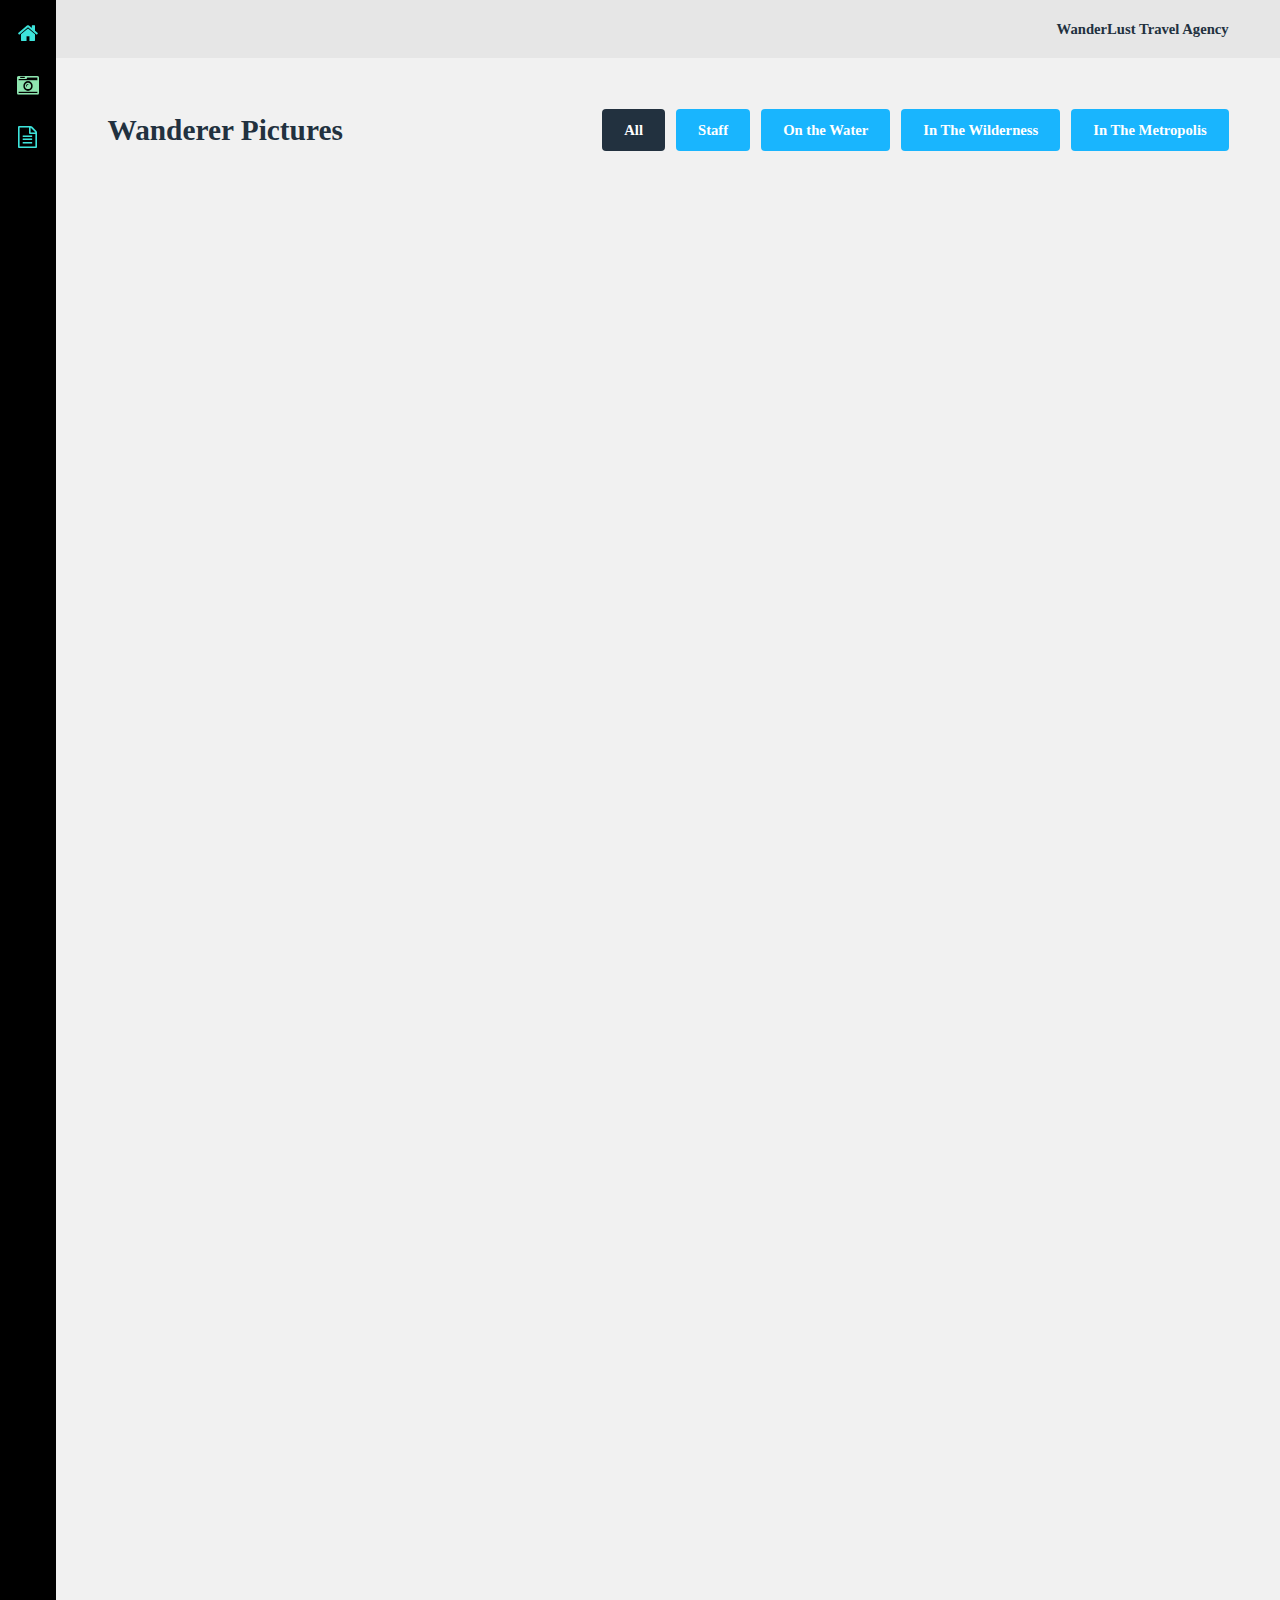
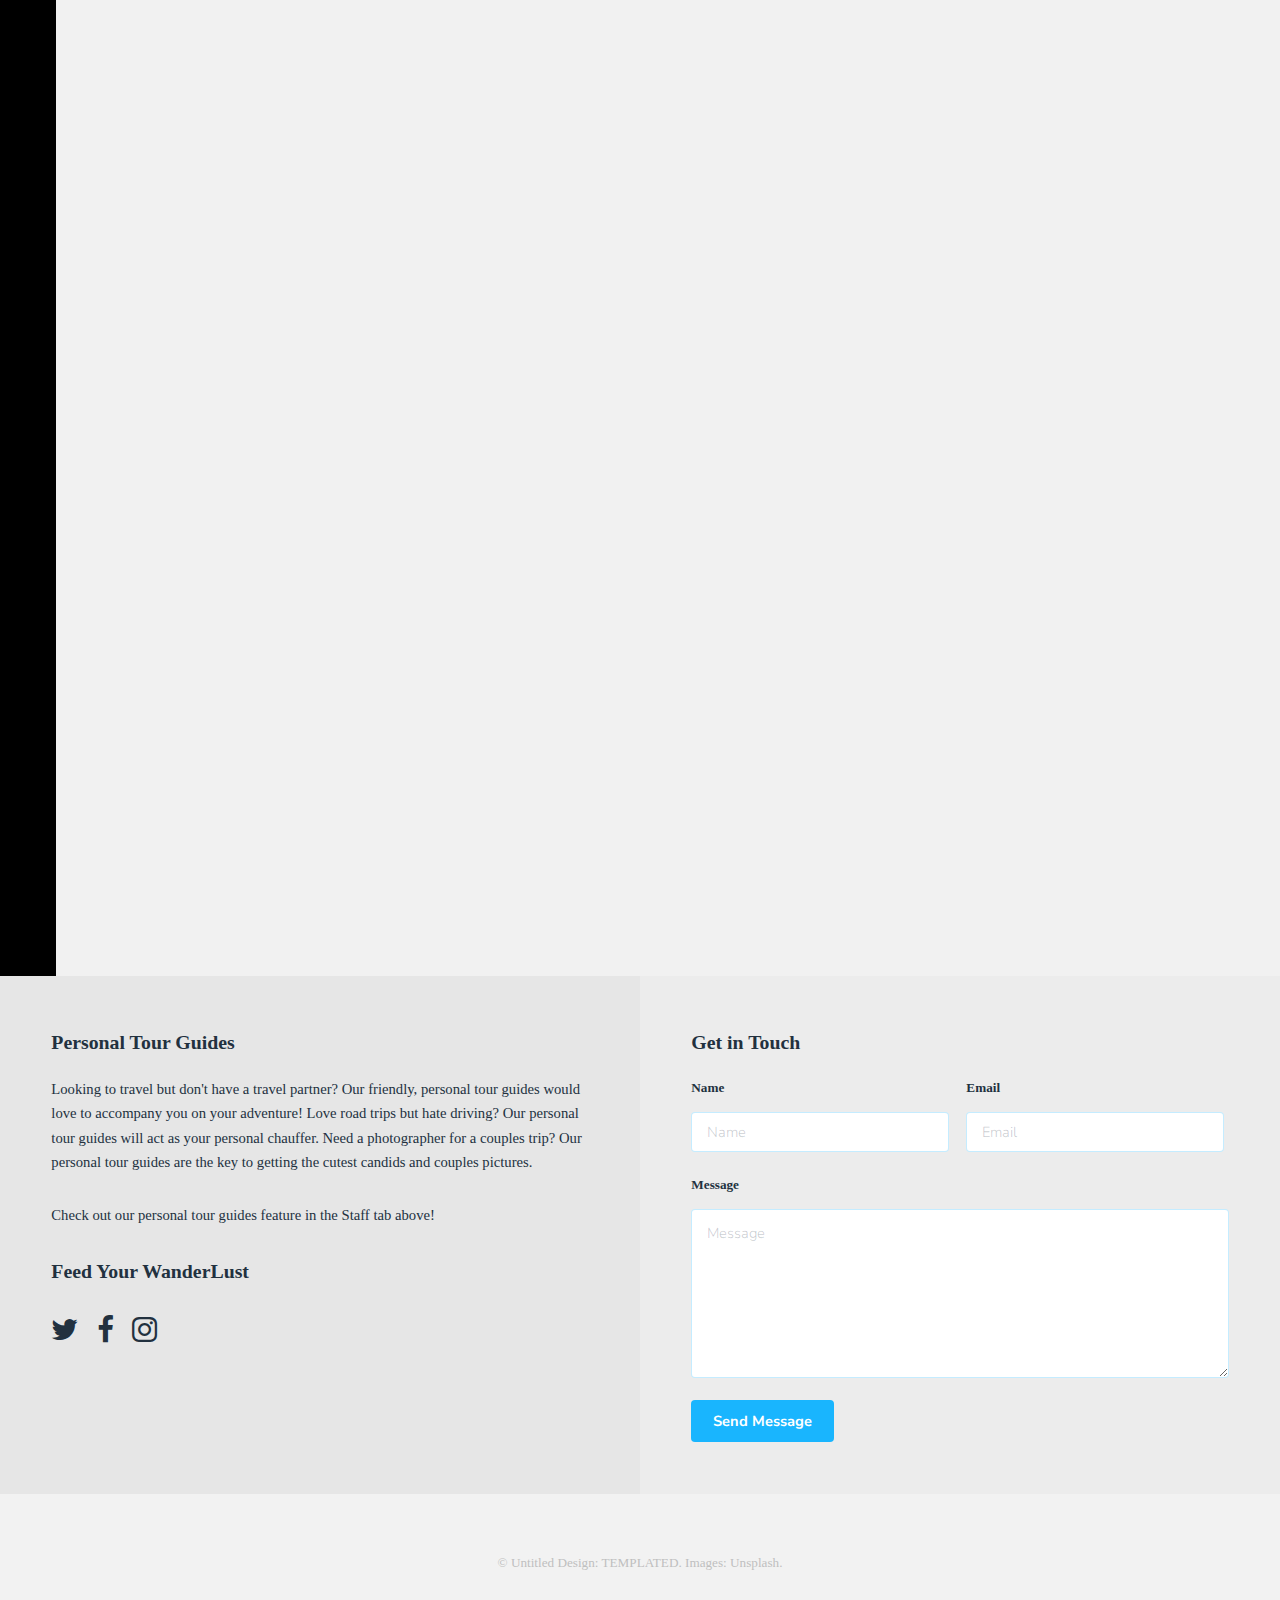
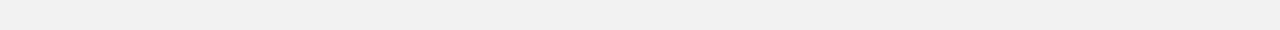
==== commit 4e3d00c1: "Add files via upload" ====
--- a/gallery.html
+++ b/gallery.html
@@ -13,7 +13,7 @@
 			<!-- Nav -->
 				<nav id="nav">
 					<ul>
-						<li><a href="index.html"><span class="icon fa-home"></span></a></li>
+						<li><a href="myFunSite.html"><span class="icon fa-home"></span></a></li>
 						<li><a href="gallery.html" class="active"><span class="icon fa-camera-retro"></span></a></li>
 						<li><a href="generic.html"><span class="icon fa-file-text-o"></span></a></li>
 					</ul>
@@ -54,179 +54,179 @@
 
 
 												<div class="media all staff column">
-													<a href="images/fulls/01.jpg"><img src="images/thumbs/01.jpg" alt="" title="Collin White, a personal tour guide" /></a>
+													<a href="fulls/01.jpg"><img src="thumbs/01.jpg" alt="" title="Collin White, a personal tour guide" /></a>
 												</div>
 												<div class="media all city column">
-													<a href="images/fulls/05.jpg"><img src="images/thumbs/05.jpg" alt="" title="Red Temple, Southeast Asia" /></a>
-												</div>
-												<div class="media all staff column">
-													<a href="images/fulls/09.jpg"><img src="images/thumbs/09.jpg" alt="" title="Lawrence Grier, a personal tour guide" /></a>
+													<a href="fulls/05.jpg"><img src="thumbs/05.jpg" alt="" title="Red Temple, Southeast Asia" /></a>
+												</div>
+												<div class="media all staff column">
+													<a href="fulls/09.jpg"><img src="thumbs/09.jpg" alt="" title="Lawrence Grier, a personal tour guide" /></a>
 												</div>
 												<div class="media all column">
-													<a href="images/fulls/02.jpg"><img src="images/thumbs/02.jpg" alt="" title="Selene, a WanderLust customer. PC: Sebastian Banks" /></a>
+													<a href="fulls/02.jpg"><img src="thumbs/02.jpg" alt="" title="Selene, a WanderLust customer. PC: Sebastian Banks" /></a>
 												</div>
 												<div class="media all city column">
-													<a href="images/fulls/06.jpg"><img src="images/thumbs/06.jpg" alt="" title="Tyler, a WanderLust customer. PC: Layla Fairfield" /></a>
-												</div>
-												<div class="media all staff column">
-													<a href="images/fulls/10.jpg"><img src="images/thumbs/10.jpg" alt="" title="Rebecca Price, a personal tour guide" /></a>
-												</div>
-												<div class="media all staff column">
-													<a href="images/fulls/03.jpg"><img src="images/thumbs/03.jpg" alt="" title="Sebastian Banks, a personal tour guide" /></a>
-												</div>
-												<div class="media all wild column">
-													<a href="images/fulls/07.jpg"><img src="images/thumbs/07.jpg" alt="" title="Machu Pichu, Peru" /></a>
-												</div>
-												<div class="media all staff column">
-													<a href="images/fulls/11.jpg"><img src="images/thumbs/11.jpg" alt="" title="Layla Fairfield, a personal tour guide" /></a>
-												</div>
-												<div class="media all staff column">
-													<a href="images/fulls/04.jpg"><img src="images/thumbs/04.jpg" alt="" title="West Langston, a personal tour guide" /></a>
+													<a href="fulls/06.jpg"><img src="thumbs/06.jpg" alt="" title="Tyler, a WanderLust customer. PC: Layla Fairfield" /></a>
+												</div>
+												<div class="media all staff column">
+													<a href="fulls/10.jpg"><img src="thumbs/10.jpg" alt="" title="Rebecca Price, a personal tour guide" /></a>
+												</div>
+												<div class="media all staff column">
+													<a href="fulls/03.jpg"><img src="thumbs/03.jpg" alt="" title="Sebastian Banks, a personal tour guide" /></a>
+												</div>
+												<div class="media all wild column">
+													<a href="fulls/07.jpg"><img src="thumbs/07.jpg" alt="" title="Machu Pichu, Peru" /></a>
+												</div>
+												<div class="media all staff column">
+													<a href="fulls/11.jpg"><img src="thumbs/11.jpg" alt="" title="Layla Fairfield, a personal tour guide" /></a>
+												</div>
+												<div class="media all staff column">
+													<a href="fulls/04.jpg"><img src="thumbs/04.jpg" alt="" title="West Langston, a personal tour guide" /></a>
 												</div>
 												<div class="media all water column">
-													<a href="images/fulls/55.jpg"><img src="images/thumbs/55.jpg" alt="" title="Ruby Beach, WA" /></a>
+													<a href="fulls/55.jpg"><img src="thumbs/55.jpg" alt="" title="Ruby Beach, WA" /></a>
 												</div>
 										
 
 
 											
 												<div class="media all city column" >
-													<a href="images/fulls/08.jpg"><img src="images/thumbs/08.jpg" alt="" title="Langley Church, Paris" /></a>
+													<a href="fulls/08.jpg"><img src="thumbs/08.jpg" alt="" title="Langley Church, Paris" /></a>
 												</div>
 												<div class="media all staff">
-													<a href="images/fulls/12.jpg"><img src="images/thumbs/12.jpg" alt="" title="Alice Lin, a personal tour guide" /></a>
-												</div>
-												<div class="media all staff column">
-													<a href="images/fulls/13.jpg"><img src="images/thumbs/13.jpg" alt="" title="Lynn Anderson, a personal tour guide" /></a>
-												</div>
-												<div class="media all wild">
-													<a href="images/fulls/14.jpg"><img src="images/thumbs/14.jpg" alt="" title="Camping at Orlisso Beach" /></a>
-												</div>
-												<div class="media all wild column">
-													<a href="images/fulls/15.jpg"><img src="images/thumbs/15.jpg" alt="" title="Camping under the stars at Selka Beach" /></a>
-												</div>
-												<div class="media all wild">
-													<a href="images/fulls/16.jpg"><img src="images/thumbs/16.jpg" alt="" title="WanderLust travelers at Fort Farley" /></a>
-												</div>
-												<div class="media all wild">
-														<a href="images/fulls/17.jpg"><img src="images/thumbs/17.jpg" alt="" title="Camping at Stevens Park" /></a>
-												</div>
-												<div class="media all wild">
-														<a href="images/fulls/18.jpg"><img src="images/thumbs/18.jpg" alt="" title="WanderLust customer on Mt. Baker, PC: Sebastian Banks" /></a>
-												</div>
-												<div class="media all wild">
-														<a href="images/fulls/19.jpg"><img src="images/thumbs/19.jpg" alt="" title="WanderLust customer hiking at Lawrence Park, PC: Lynn Anderson" /></a>
-												</div>
-												<div class="media all wild">
-														<a href="images/fulls/20.jpg"><img src="images/thumbs/20.jpg" alt="" title="Elliot, WanderLust customer hiking at Pichu Point, PC: Collin White" /></a>
+													<a href="fulls/12.jpg"><img src="thumbs/12.jpg" alt="" title="Alice Lin, a personal tour guide" /></a>
+												</div>
+												<div class="media all staff column">
+													<a href="fulls/13.jpg"><img src="thumbs/13.jpg" alt="" title="Lynn Anderson, a personal tour guide" /></a>
+												</div>
+												<div class="media all wild">
+													<a href="fulls/14.jpg"><img src="thumbs/14.jpg" alt="" title="Camping at Orlisso Beach" /></a>
+												</div>
+												<div class="media all wild column">
+													<a href="fulls/15.jpg"><img src="thumbs/15.jpg" alt="" title="Camping under the stars at Selka Beach" /></a>
+												</div>
+												<div class="media all wild">
+													<a href="fulls/16.jpg"><img src="thumbs/16.jpg" alt="" title="WanderLust travelers at Fort Farley" /></a>
+												</div>
+												<div class="media all wild">
+														<a href="fulls/17.jpg"><img src="/thumbs/17.jpg" alt="" title="Camping at Stevens Park" /></a>
+												</div>
+												<div class="media all wild">
+														<a href="fulls/18.jpg"><img src="thumbs/18.jpg" alt="" title="WanderLust customer on Mt. Baker, PC: Sebastian Banks" /></a>
+												</div>
+												<div class="media all wild">
+														<a href="fulls/19.jpg"><img src="thumbs/19.jpg" alt="" title="WanderLust customer hiking at Lawrence Park, PC: Lynn Anderson" /></a>
+												</div>
+												<div class="media all wild">
+														<a href="fulls/20.jpg"><img src="thumbs/20.jpg" alt="" title="Elliot, WanderLust customer hiking at Pichu Point, PC: Collin White" /></a>
 												</div>
 										
 
 
 					 
 												<div class="media all wild">
-														<a href="images/fulls/21.jpg"><img src="images/thumbs/21.jpg" alt="" title="Arleto Park, Colorado" /></a>
-												</div>
-												<div class="media all wild">
-														<a href="images/fulls/22.jpg"><img src="images/thumbs/22.jpg" alt="" title="Collette, WanderLust customer at Mt Pelett, PC: Lawrence Grier" /></a>
-												</div>
-												<div class="media all wild">
-														<a href="images/fulls/23.jpg"><img src="images/thumbs/23.jpg" alt="" title="WanderLust customer at Eagle Point, PC: Rebecca Price" /></a>
-												</div>
-												<div class="media all wild">
-														<a href="images/fulls/24.jpg"><img src="images/thumbs/24.jpg" alt="" title="Caden, WanderLust customer, at Eugeo Lake, PC: Alice Lin" /></a>
-												</div>
-												<div class="media all wild column">
-														<a href="images/fulls/25.jpg"><img src="images/thumbs/25.jpg" alt="" title="The Bensons, WanderLust couple, at Liston Pt, PC: Alice Lin" /></a>
-												</div>
-												<div class="media all wild">
-														<a href="images/fulls/26.jpg"><img src="images/thumbs/26.jpg" alt="" title="Parrington Park" /></a>
-												</div>
-												<div class="media all wild">
-														<a href="images/fulls/27.jpg"><img src="images/thumbs/27.jpg" alt="" title="The Carys, WanderLust couple, at Poco Point, PC: Lynn Anderson" /></a>
-												</div>
-												<div class="media all wild column">
-														<a href="images/fulls/28.jpg"><img src="images/thumbs/28.jpg" alt="" title="The Peraltas, WanderLust couple, at Eagle Rock, PC: West Langston" /></a>
-												</div>
-												<div class="media all wild">
-														<a href="images/fulls/29.jpg"><img src="images/thumbs/29.jpg" alt="" title="The Branches, WanderLust couple, summitting Mt. Selma, PC: West Langston" /></a>
-												</div>
-												<div class="media all water">
-														<a href="images/fulls/30.jpg"><img src="images/thumbs/30.jpg" alt="" title="Varys Lake" /></a>
+														<a href="fulls/21.jpg"><img src="thumbs/21.jpg" alt="" title="Arleto Park, Colorado" /></a>
+												</div>
+												<div class="media all wild">
+														<a href="fulls/22.jpg"><img src="thumbs/22.jpg" alt="" title="Collette, WanderLust customer at Mt Pelett, PC: Lawrence Grier" /></a>
+												</div>
+												<div class="media all wild">
+														<a href="fulls/23.jpg"><img src="thumbs/23.jpg" alt="" title="WanderLust customer at Eagle Point, PC: Rebecca Price" /></a>
+												</div>
+												<div class="media all wild">
+														<a href="fulls/24.jpg"><img src="thumbs/24.jpg" alt="" title="Caden, WanderLust customer, at Eugeo Lake, PC: Alice Lin" /></a>
+												</div>
+												<div class="media all wild column">
+														<a href="fulls/25.jpg"><img src="thumbs/25.jpg" alt="" title="The Bensons, WanderLust couple, at Liston Pt, PC: Alice Lin" /></a>
+												</div>
+												<div class="media all wild">
+														<a href="fulls/26.jpg"><img src="thumbs/26.jpg" alt="" title="Parrington Park" /></a>
+												</div>
+												<div class="media all wild">
+														<a href="fulls/27.jpg"><img src="thumbs/27.jpg" alt="" title="The Carys, WanderLust couple, at Poco Point, PC: Lynn Anderson" /></a>
+												</div>
+												<div class="media all wild column">
+														<a href="fulls/28.jpg"><img src="thumbs/28.jpg" alt="" title="The Peraltas, WanderLust couple, at Eagle Rock, PC: West Langston" /></a>
+												</div>
+												<div class="media all wild">
+														<a href="fulls/29.jpg"><img src="thumbs/29.jpg" alt="" title="The Branches, WanderLust couple, summitting Mt. Selma, PC: West Langston" /></a>
+												</div>
+												<div class="media all water">
+														<a href="fulls/30.jpg"><img src="thumbs/30.jpg" alt="" title="Varys Lake" /></a>
 												</div>
 											
 
 
 										
 												<div class="media all water column">
-														<a href="images/fulls/31.jpg"><img src="images/thumbs/31.jpg" alt="" title="WanderLust customer, at Brier Lake, PC: Lawrence Grier" /></a>
-												</div>
-												<div class="media all water">
-														<a href="images/fulls/32.jpg"><img src="images/thumbs/32.jpg" alt="" title="Nolan, WanderLust customer, at Klaris River, PC: Alice Lin" /></a>
-												</div>
-												<div class="media all water">
-														<a href="images/fulls/33.jpg"><img src="images/thumbs/33.jpg" alt="" title="Kapitan Falls" /></a>
-												</div>
-												<div class="media all water">
-														<a href="images/fulls/34.jpg"><img src="images/thumbs/34.jpg" alt="" title="WanderLust customer kayaking on Lake Gillis, PC: Rebecca Price" /></a>
-												</div>
-												<div class="media all water">
-														<a href="images/fulls/35.jpg"><img src="images/thumbs/35.jpg" alt="" title="WanderLust family kayaking on Aincrad Lake, PC: Lawrence Grier" /></a>
-												</div>
-												<div class="media all water">
-														<a href="images/fulls/36.jpg"><img src="images/thumbs/36.jpg" alt="" title="The Boikos kayaking on Lake Carlton, PC: Collin White" /></a>
-												</div>
-												<div class="media all water">
-														<a href="images/fulls/39.jpg"><img src="images/thumbs/39.jpg" alt="" title="Lake Valoria" /></a>
+														<a href="fulls/31.jpg"><img src="thumbs/31.jpg" alt="" title="WanderLust customer, at Brier Lake, PC: Lawrence Grier" /></a>
+												</div>
+												<div class="media all water">
+														<a href="fulls/32.jpg"><img src="thumbs/32.jpg" alt="" title="Nolan, WanderLust customer, at Klaris River, PC: Alice Lin" /></a>
+												</div>
+												<div class="media all water">
+														<a href="fulls/33.jpg"><img src="thumbs/33.jpg" alt="" title="Kapitan Falls" /></a>
+												</div>
+												<div class="media all water">
+														<a href="fulls/34.jpg"><img src="thumbs/34.jpg" alt="" title="WanderLust customer kayaking on Lake Gillis, PC: Rebecca Price" /></a>
+												</div>
+												<div class="media all water">
+														<a href="fulls/35.jpg"><img src="thumbs/35.jpg" alt="" title="WanderLust family kayaking on Aincrad Lake, PC: Lawrence Grier" /></a>
+												</div>
+												<div class="media all water">
+														<a href="fulls/36.jpg"><img src="thumbs/36.jpg" alt="" title="The Boikos kayaking on Lake Carlton, PC: Collin White" /></a>
+												</div>
+												<div class="media all water">
+														<a href="fulls/39.jpg"><img src="thumbs/39.jpg" alt="" title="Lake Valoria" /></a>
 												</div>
 												<div class="media all water wild">
-														<a href="images/fulls/40.jpg"><img src="images/thumbs/40.jpg" alt="" title="Olympus Forest" /></a>
+														<a href="fulls/40.jpg"><img src="thumbs/40.jpg" alt="" title="Olympus Forest" /></a>
 												</div>
 												<div class="media all water wild">
-														<a href="images/fulls/41.jpg"><img src="images/thumbs/41.jpg" alt="" title="Plinto Lake" /></a>
-												</div>
-												<div class="media all wild">
-														<a href="images/fulls/42.jpg"><img src="images/thumbs/42.jpg" alt="" title="Arliss Mountain Range" /></a>
-												</div>
-												<div class="media all wild">
-														<a href="images/fulls/43.jpg"><img src="images/thumbs/43.jpg" alt="" title="Jupiter Park" /></a>
-												</div>
-										
-
-												
-										
-												<div class="media all city">
-														<a href="images/fulls/44.jfif"><img src="images/thumbs/44.jfif" alt="" title="Chicago Bean" /></a>
-												</div>
-												<div class="media all city">
-														<a href="images/fulls/45.jpg"><img src="images/thumbs/45.jpg" alt="" title="Monto, Wisconsin" /></a>
-												</div>
-												<div class="media all city">
-														<a href="images/fulls/47.jpg"><img src="images/thumbs/47.jpg" alt="" title="Space Needle, Seattle" /></a>
-												</div>
-												<div class="media all city">
-														<a href="images/fulls/48.jpg"><img src="images/thumbs/48.jpg" alt="" title="Tom's Bistro" /></a>
-												</div>
-												<div class="media all city">
-														<a href="images/fulls/49.jpg"><img src="images/thumbs/49.jpg" alt="" title="Bliss Bleu Ristorante" /></a>
-												</div>
-												<div class="media all city">
-														<a href="images/fulls/50.jpg"><img src="images/thumbs/50.jpg" alt="" title="Club Deja" /></a>
-												</div>
-												<div class="media all city">
-														<a href="images/fulls/46.jpg"><img src="images/thumbs/46.jpg" alt="" title="WuHan" /></a>
-												</div>
-												<div class="media all city">
-														<a href="images/fulls/51.jpg"><img src="images/thumbs/51.jpg" alt="" title="EDC, Las Vegas" /></a>
-												</div>
-												<div class="media all city">
-														<a href="images/fulls/52.jpg"><img src="images/thumbs/52.jpg" alt="" title="Paradiso, WA" /></a>
-												</div>
-												<div class="media all city">
-														<a href="images/fulls/54.jpg"><img src="images/thumbs/54.jpg" alt="" title="Paradiso" /></a>
-												</div>
-												<div class="media all city">
-														<a href="images/fulls/53.jpg"><img src="images/thumbs/53.jpg" alt="" title="Paradiso" /></a>
+														<a href="fulls/41.jpg"><img src="thumbs/41.jpg" alt="" title="Plinto Lake" /></a>
+												</div>
+												<div class="media all wild">
+														<a href="fulls/42.jpg"><img src="thumbs/42.jpg" alt="" title="Arliss Mountain Range" /></a>
+												</div>
+												<div class="media all wild">
+														<a href="fulls/43.jpg"><img src="thumbs/43.jpg" alt="" title="Jupiter Park" /></a>
+												</div>
+										
+
+												
+										
+												<div class="media all city">
+														<a href="fulls/44.jfif"><img src="thumbs/44.jfif" alt="" title="Chicago Bean" /></a>
+												</div>
+												<div class="media all city">
+														<a href="fulls/45.jpg"><img src="thumbs/45.jpg" alt="" title="Monto, Wisconsin" /></a>
+												</div>
+												<div class="media all city">
+														<a href="fulls/47.jpg"><img src="thumbs/47.jpg" alt="" title="Space Needle, Seattle" /></a>
+												</div>
+												<div class="media all city">
+														<a href="fulls/48.jpg"><img src="thumbs/48.jpg" alt="" title="Tom's Bistro" /></a>
+												</div>
+												<div class="media all city">
+														<a href="fulls/49.jpg"><img src="thumbs/49.jpg" alt="" title="Bliss Bleu Ristorante" /></a>
+												</div>
+												<div class="media all city">
+														<a href="fulls/50.jpg"><img src="thumbs/50.jpg" alt="" title="Club Deja" /></a>
+												</div>
+												<div class="media all city">
+														<a href="fulls/46.jpg"><img src="thumbs/46.jpg" alt="" title="WuHan" /></a>
+												</div>
+												<div class="media all city">
+														<a href="fulls/51.jpg"><img src="thumbs/51.jpg" alt="" title="EDC, Las Vegas" /></a>
+												</div>
+												<div class="media all city">
+														<a href="fulls/52.jpg"><img src="thumbs/52.jpg" alt="" title="Paradiso, WA" /></a>
+												</div>
+												<div class="media all city">
+														<a href="fulls/54.jpg"><img src="thumbs/54.jpg" alt="" title="Paradiso" /></a>
+												</div>
+												<div class="media all city">
+														<a href="fulls/53.jpg"><img src="thumbs/53.jpg" alt="" title="Paradiso" /></a>
 												</div>
 												
 									
--- a/assets/css/main.css
+++ b/assets/css/main.css
@@ -1485,7 +1485,7 @@
 		height: 75vh;
 		position: relative;
 		background: #000;
-		background-image: url(../../images/banner.jpg);
+		background-image: url(../../banner.jpg);
 		background-size: cover;
 		background-attachment: fixed;
 		background-repeat: no-repeat;
